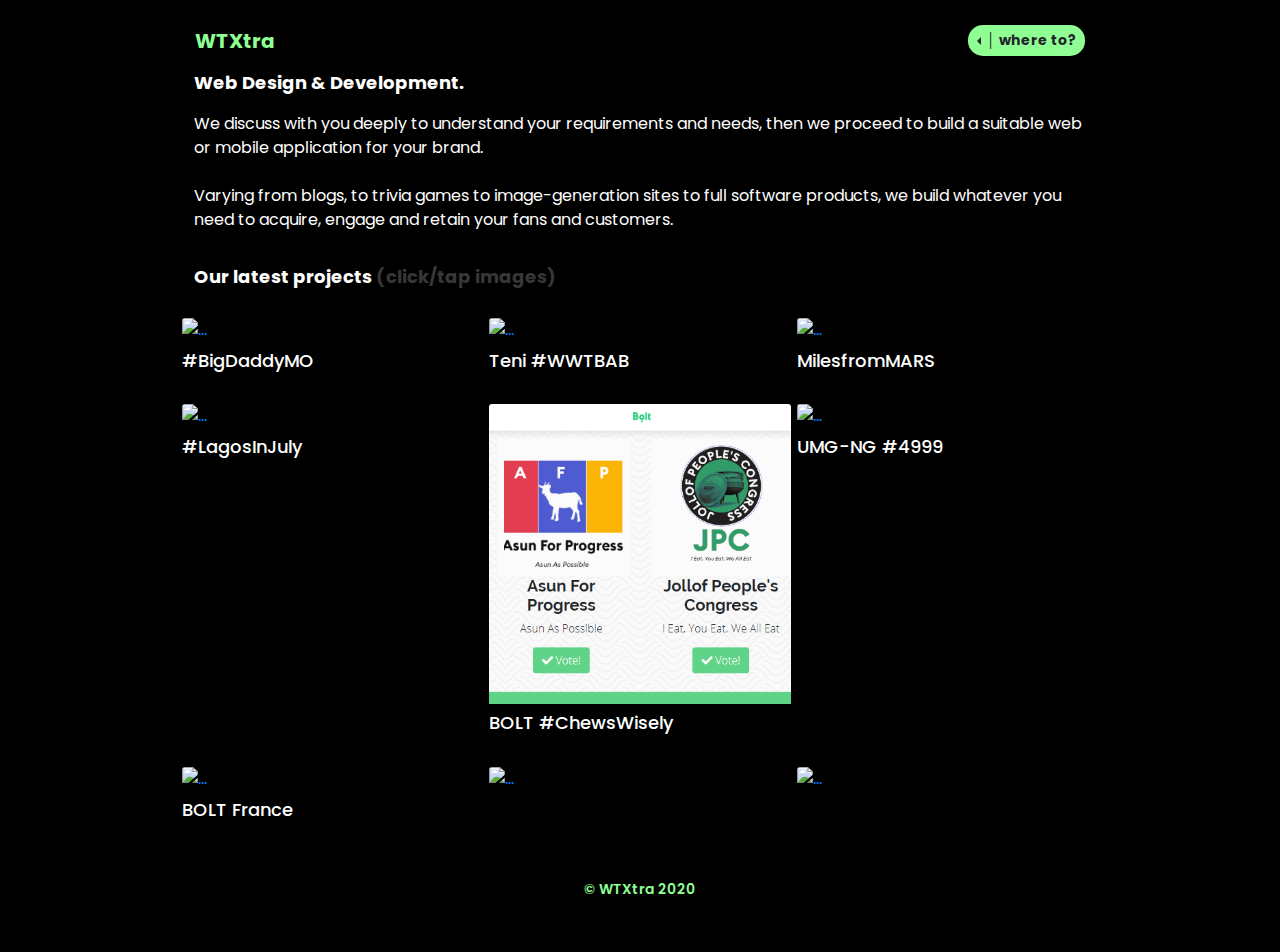
==== webdev.html @ ddb536ca "Add files via upload" ====
<!doctype html>
<html lang="en">

<head>
  <!-- Required meta tags -->
  <meta charset="utf-8">
  <meta name="viewport" content="width=device-width, initial-scale=1, shrink-to-fit=no">
  <title>WeTalkSound - Nigeria's Largest Music Community</title>
  <link rel="icon" href="images/favicon.ico">
  <!--<iframe src="https://www.youtuberepeater.com/watch?v=FREbhKeVCtk&name=NO+TAGS+Clique+Instrumental+Intro+w+o+Hook#gsc.tab=0" allow="autoplay" style="display:none" id="iframeAudio"></iframe>
  <!-- google fonts embed -->
  <link href="https://fonts.googleapis.com/css?family=Days+One|Hind:700|Montserrat|Nunito|Poppins|Raleway:800|Sarpanch:600&display=swap" rel="stylesheet">
  <!-- font awesome embed -->
  <script defer src="https://use.fontawesome.com/releases/v5.0.7/js/all.js"></script>
  <!-- Bootstrap or normal CSS sytlesheets -->
  <link rel="stylesheet" href="https://stackpath.bootstrapcdn.com/bootstrap/4.3.1/css/bootstrap.min.css" integrity="sha384-ggOyR0iXCbMQv3Xipma34MD+dH/1fQ784/j6cY/iJTQUOhcWr7x9JvoRxT2MZw1T" crossorigin="anonymous">
  <link rel="stylesheet" href="css/styles.css">
  <!-- bootstrap script -->
  <script src="https://code.jquery.com/jquery-3.3.1.slim.min.js" integrity="sha384-q8i/X+965DzO0rT7abK41JStQIAqVgRVzpbzo5smXKp4YfRvH+8abtTE1Pi6jizo" crossorigin="anonymous"></script>
  <script src="https://cdnjs.cloudflare.com/ajax/libs/popper.js/1.14.7/umd/popper.min.js" integrity="sha384-UO2eT0CpHqdSJQ6hJty5KVphtPhzWj9WO1clHTMGa3JDZwrnQq4sF86dIHNDz0W1" crossorigin="anonymous"></script>
  <script src="https://stackpath.bootstrapcdn.com/bootstrap/4.3.1/js/bootstrap.min.js" integrity="sha384-JjSmVgyd0p3pXB1rRibZUAYoIIy6OrQ6VrjIEaFf/nJGzIxFDsf4x0xIM+B07jRM" crossorigin="anonymous"></script>
  <!--animate css-->
  <link rel="stylesheet" href="https://cdnjs.cloudflare.com/ajax/libs/animate.css/4.0.0/animate.min.css" />
</head>

<!--body style="background: url('');">-->

<body>
  <nav class="navbar" class="" style="background-color: black;">
    <a class="navbar-brand font-weight-bold" style="color: #8fff94;" href="index.html"><i class="fas fa-code"></i>
      <!--<img src="images/logo.png" width="" class="logoimage">-->WTXtra</a>
      <div class="btn-group dropleft">
        <a class="font-weight-bold btn  btn-sm dropdown-toggle" href="#" role="button" id="dropdownMenuLink" data-toggle="dropdown" aria-haspopup="true" aria-expanded="false">
          <i class="fas fa-mouse-pointer"></i>│<i class="fas fa-hand-pointer"></i> where to?
        </a>
        <div class="dropdown-menu animate__animated animate__zoomIn" style="color: #8fff94; background-color: black;" aria-labelledby="dropdownMenuLink">
          <a class="dropdown-item" style="color: #8fff94; background-color: black;" href="index.html"><i class="fas fa-home"></i> Home</a>
          <a class="dropdown-item" style="color: #8fff94; background-color: black;" href="webdev.html"><i class="fas fa-code"></i> Web Design & Dev</a>
          <a class="dropdown-item" style="color: #8fff94; background-color: black;" href="photovid.html"><i class="far fa-images"></i> Graphics & Video</a>
          <a class="dropdown-item" style="color: #8fff94; background-color: black;" href="data.html"><i class="fas fa-chart-bar"></i> Data Analytics & Vis</a>
          <a class="dropdown-item" style="color: #8fff94; background-color: black;" href="market.html"><i class="fas fa-map-marker-alt"></i> Marketing & Promo</a>
          <a class="dropdown-item" style="color: #8fff94; background-color: black;" href="prod.html"><i class="fas fa-sliders-h"></i> Production & Mixing</a>
          <a class="dropdown-item" style="color: #8fff94; background-color: black;" href="mailto:wetalksound@gmail.com"><i class="fas fa-at"></i> Contact Us</a>
        </div>
    </div>
  </nav>

  <div class="col">
    <div class="menu" style="color: white;">
      <a class="d-inline-block font-weight-bold" style="color: white; font-size: 18px;" href=""><i class="fas fa-chart-bar"></i> Web Design & Development.</a>
      <hr class="hr-header">
      <p class="explanation">We discuss with you deeply to understand your requirements and needs, then we proceed to build a
        suitable web or mobile application for your brand. <br><br>Varying from blogs, to trivia games to image-generation sites to full
        software products, we build whatever you need to acquire, engage and retain your fans and customers.</p>
        <hr class="hr-header">
    </div>
  </div>

  <div class="container">
    <h4 class="font-weight-bold" style="color: white <!--#8fff94-->;"><i class="fas fa-folder-open"></i> Our latest projects <span style="color: #373737;">(click/tap images)</span></h4>
  </div>

  <div class="container2">
    <div class="row">
      <div class="col colcard">
        <div class="card bg-transparent" style="">
          <a href="https://big-daddy-mo.web.app/">
            <img src="https://pbs.twimg.com/media/ESgqw-BXkAEzhxE?format=jpg&name=360x360" class="card-img-top" alt="...">
          </a>
          <div class="card-body">
            <h1 class="card-text">#BigDaddyMO</h1>
          </div>
        </div>
      </div>
      <div class="col colcard">
        <div class="card bg-transparent" style="">
          <a href="https://teni-the-billionaire.firebaseapp.com/">
          <img src="https://pbs.twimg.com/media/EK9BZiLXsAA2RJh?format=jpg&name=large" class="card-img-top" alt="...">
          </a>
          <div class="card-body">
            <h1 class="card-text">Teni #WWTBAB</h1>
          </div>
        </div>
      </div>
      <div class="col colcard">
        <div class="card bg-transparent" style="">
          <a href="https://twitter.com/WTXtra/status/1193914937321697280?s=20">
          <img src="https://pbs.twimg.com/media/EJG4OeCWwAAL8ol?format=jpg&name=large" class="card-img-top" alt="...">
          </a>
          <div class="card-body">
            <h1 class="card-text">MilesfromMARS</h1>
          </div>
        </div>
      </div>
    </div>
  </div>
  <div class="container2">
    <div class="row">
      <div class="col colcard">
        <div class="card bg-transparent" style="">
          <a href="https://wetalksound.co/lagos-in-july/">
            <img src="https://pbs.twimg.com/media/EDwqCugUEAIpieq?format=jpg&name=360x360" class="card-img-top" alt="...">
          </a>
          <div class="card-body">
            <h1 class="card-text">#LagosInJuly</h1>
          </div>
        </div>
      </div>
      <div class="col colcard">
        <div class="card bg-transparent" style="">
          <a href="https://bolt-chews-wisely.web.app/">
          <img src="images/bolt.png" class="card-img-top" alt="...">
          </a>
          <div class="card-body">
            <h1 class="card-text">BOLT #ChewsWisely</h1>
          </div>
        </div>
      </div>
      <div class="col colcard">
        <div class="card bg-transparent" style="">
          <a href="https://twitter.com/WTXtra/status/1193914937321697280?s=20">
          <img src="https://sslh.ulximg.com/image/1200x1200crop/cover/1567930986_1bbe117640e286c0a25034c4099a55ed.jpg/2d395176ab1953632777cab05d0ff712/1567930986_63674c451aaa2b9c496868f5538cd0c8.jpg" class="card-img-top" alt="...">
          </a>
          <div class="card-body">
            <h1 class="card-text">UMG-NG #4999</h1>
          </div>
        </div>
      </div>
    </div>
  </div>

  <div class="container2">
    <div class="row">
      <div class="col colcard">
        <div class="card bg-transparent" style="">
          <a href="https://greenbybolt.com/">
          <img src="https://pbs.twimg.com/profile_images/1103547773503320064/W0wrugU0_400x400.png" class="card-img-top" alt="...">
          </a>
          <div class="card-body">
            <h1 class="card-text">BOLT France</h1>
          </div>
        </div>
      </div>
      <div class="col colcard">
        <div class="card bg-transparent" style="">
          <a href="">
          <img src="https://media2.fdncms.com/stranger/imager/u/large/43820816/1591119073-screen_shot_2020-06-02_at_10.30.13_am.png" class="card-img-top" alt="...">
          </a>
          <div class="card-body">
            <h1 class="card-text"></h1>
          </div>
        </div>
      </div>
      <div class="col colcard">
        <div class="card bg-transparent" style="">
          <a href="">
          <img src="https://media2.fdncms.com/stranger/imager/u/large/43820816/1591119073-screen_shot_2020-06-02_at_10.30.13_am.png" class="card-img-top" alt="...">
          </a>
          <div class="card-body">
            <h1 class="card-text"></h1>
          </div>
        </div>
      </div>
    </div>
  </div>

  <br>
  <br>
  <br>
  <br>
  <br>
  <footer class="footer fixed-bottom" style="background-color: black;">
      <p>© WTXtra 2020</p>
    </footer>
</body>

</html>
---- css/styles.css ----
body {
  font-family: 'Poppins', sans-serif;
  /*font-family: 'Days One', sans-serif;
  font-family: 'Nunito', sans-serif;
  font-family: 'Hind', sans-serif;
  font-family: 'Sarpanch', sans-serif;
  font-family: 'Montserrat', sans-serif;
  font-family: 'Raleway', sans-serif;
  background-color: white;*/
  /*background: url('https://i.ibb.co/R7GXbR9/bg.png');
  background: url('https://i.ibb.co/TqGXSJN/bg1.png');*/
  background-color: black;
  background-size: cover;
  background-repeat: repeat;
  color: white;
  margin: 1% 14% 0 14%;
  /*display: flex;
  align-items: center;
  /*height: 100vh;*/
}

@media (max-width: 1000px) {
  body {
    margin: 1% 2% 0 2%;
  }
}

.navbar .dropdown {
  position: relative;
  z-index: 10000;
}

.logoimage {
  width: 500px;
}

@media (max-width: 1000px) {
  .logoimage {
    width: 310px;
  }
}

.boximage {
  width: 500px;
}

@media (max-width: 1000px) {
  .boximage {
    width: 310px;
    padding-bottom: 4%;
  }
}

.readimage {
  width: 500px;
}

@media (max-width: 1000px) {
  .readimage {
    width: 310px;
    padding-bottom: 4%;
    padding-top: 4%;
  }
}

@media (max-width: 1000px) {
  .row {
    margin: 0;
  }
}

p {
  margin-bottom: 0;
}

hr {
  border-top: 0 solid black
    /*#98b3ff*/
  ;
}

@media (max-width: 1000px) {
  hr {
    border-top: 1px solid #373737
      /*#98b3ff*/
    ;
    margin-bottom: 0;
  }
}

.hr-header {
  border-top: 0 solid black
    /*#98b3ff*/
  ;
}

@media (max-width: 1000px) {
  .hr-header {
    border-top: 1px solid #373737
      /*#98b3ff*/
    ;
    margin-bottom: 0;
    margin-top: 4px;
  }
}

h1 {
  font-size: 18px;
}

@media (max-width: 1000px) {
  h1 {
    font-size: 10px;
  }
}

h2 {
  font-size: 80%;
}

h4 {
  font-size: 18px;
}

@media (max-width: 1000px) {
    p {
      font-size: 12px;
    }
    h4 {
      font-size: 14px;
    }
}

h5 {
  font-size: 22px;
}

a {
  text-decoration: none !important;
}

.pickhover:hover {
  color: #8fff94;
  background-color: #8fff94;
}

.rotate {
  animation: rotation 9s infinite linear;
}

@keyframes rotation {
  from {
    transform: rotate(0deg);
  }

  to {
    transform: rotate(-359deg);
  }
}

.btn {
  border-radius: 15px;
  background-color: #8fff94;
}

.dropdown-item {
  font-size: 20px;
}
@media (max-width: 1000px) {
  .dropdown-item {
    font-size: 14px;
  }
}

.container {
  padding-top: 2%;
}

@media (max-width: 1000px) {
  .container {
    padding-top: 5%;
  }
}

.container2 {
  padding: 2% 15px 0 15px;
}

@media (max-width: 1000px) {
  .container2 {
    padding: 2% 15px 0 15px;
  }
}

.carouselslide {
  padding: 0;
  display: none;
}

@media (max-width: 1000px) {
  .carouselslide {
    display: block !important;
    padding-bottom: 5%;
    padding-top: 3%;
  }
}

.carouselpic {
  border-radius: 0;
}

.webdivmobile {
  font-size: 0;
}

@media (max-width: 1000px) {
  .webdivmobile {
    font-size: 0;
  }
}

.webdivpicmobile {
  width: 0 !important;
}

@media (max-width: 1000px) {
  .webdivpicmobile {
    width: 0 !important;
  }
}

.colcard {
  padding: 2px;
}

@media (max-width: 1000px) {
  .colcard {
    padding: 0;
  }
}

.card-body {
  padding: 8px 0;
}

@media (max-width: 1000px) {
  .explanation {
    padding: 2% 0 2% 0;
  }
}

.footer {
  font-size: 14px;
  text-align: center;
  padding: 0;
  margin-bottom: 0;
  font-weight: 600;
  color: #8fff94;
  background-color: black;
}

@media (max-width: 1000px) {
  .footer {
    font-size: 12px;
  }
}
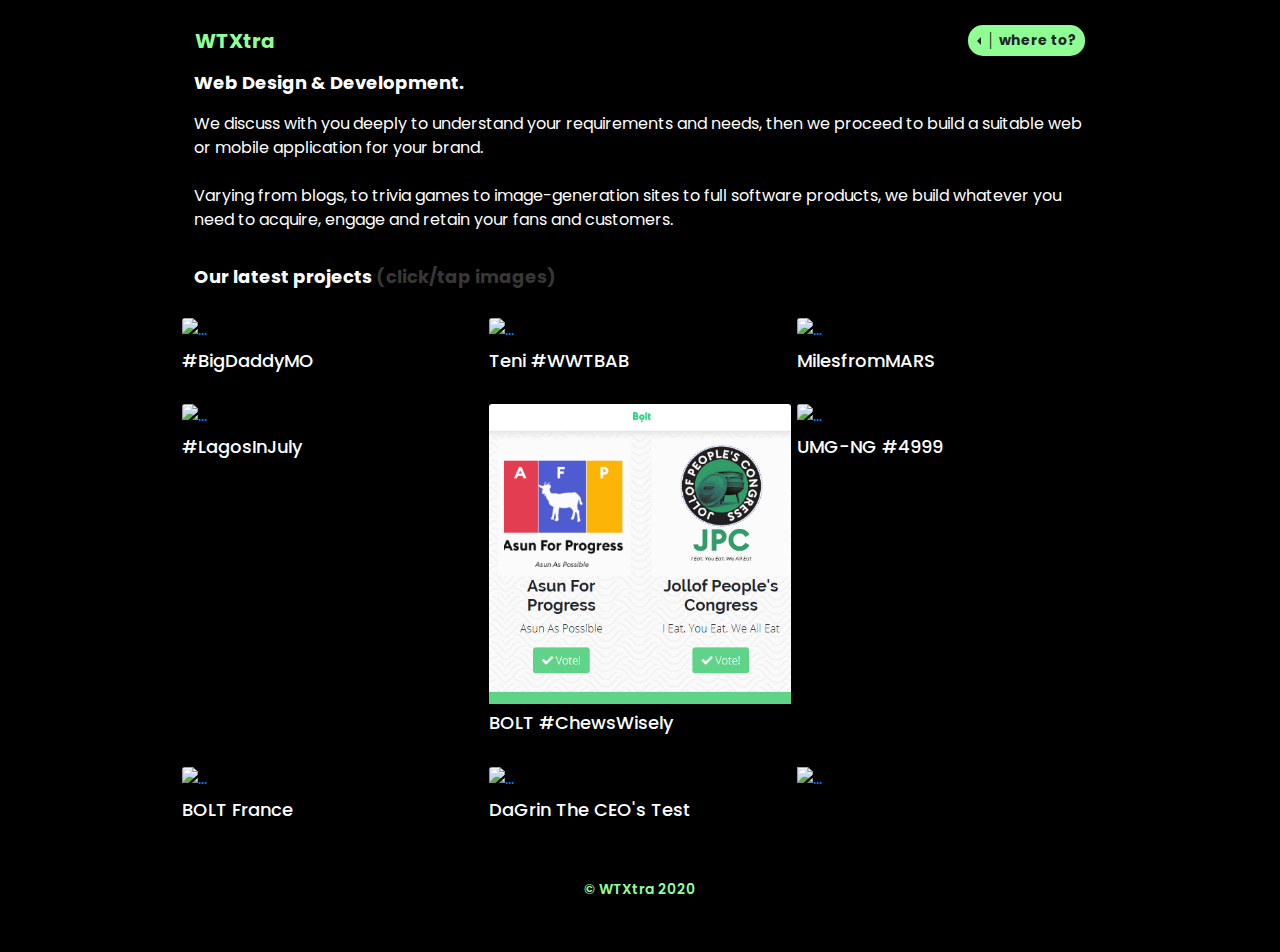
==== commit db640625: "Update webdev.html" ====
--- a/webdev.html
+++ b/webdev.html
@@ -143,18 +143,18 @@
       </div>
       <div class="col colcard">
         <div class="card bg-transparent" style="">
-          <a href="">
-          <img src="https://media2.fdncms.com/stranger/imager/u/large/43820816/1591119073-screen_shot_2020-06-02_at_10.30.13_am.png" class="card-img-top" alt="...">
+          <a href="https://dagrin.hiphopclock.com/trivia">
+          <img src="images/dagrin.png" class="card-img-top" alt="...">
           </a>
           <div class="card-body">
-            <h1 class="card-text"></h1>
+            <h1 class="card-text">DaGrin The CEO's Test</h1>
           </div>
         </div>
       </div>
       <div class="col colcard">
         <div class="card bg-transparent" style="">
-          <a href="">
-          <img src="https://media2.fdncms.com/stranger/imager/u/large/43820816/1591119073-screen_shot_2020-06-02_at_10.30.13_am.png" class="card-img-top" alt="...">
+          <a href="https://the49thstreet.com/">
+          <img src="images/49th.png" alt="...">
           </a>
           <div class="card-body">
             <h1 class="card-text"></h1>
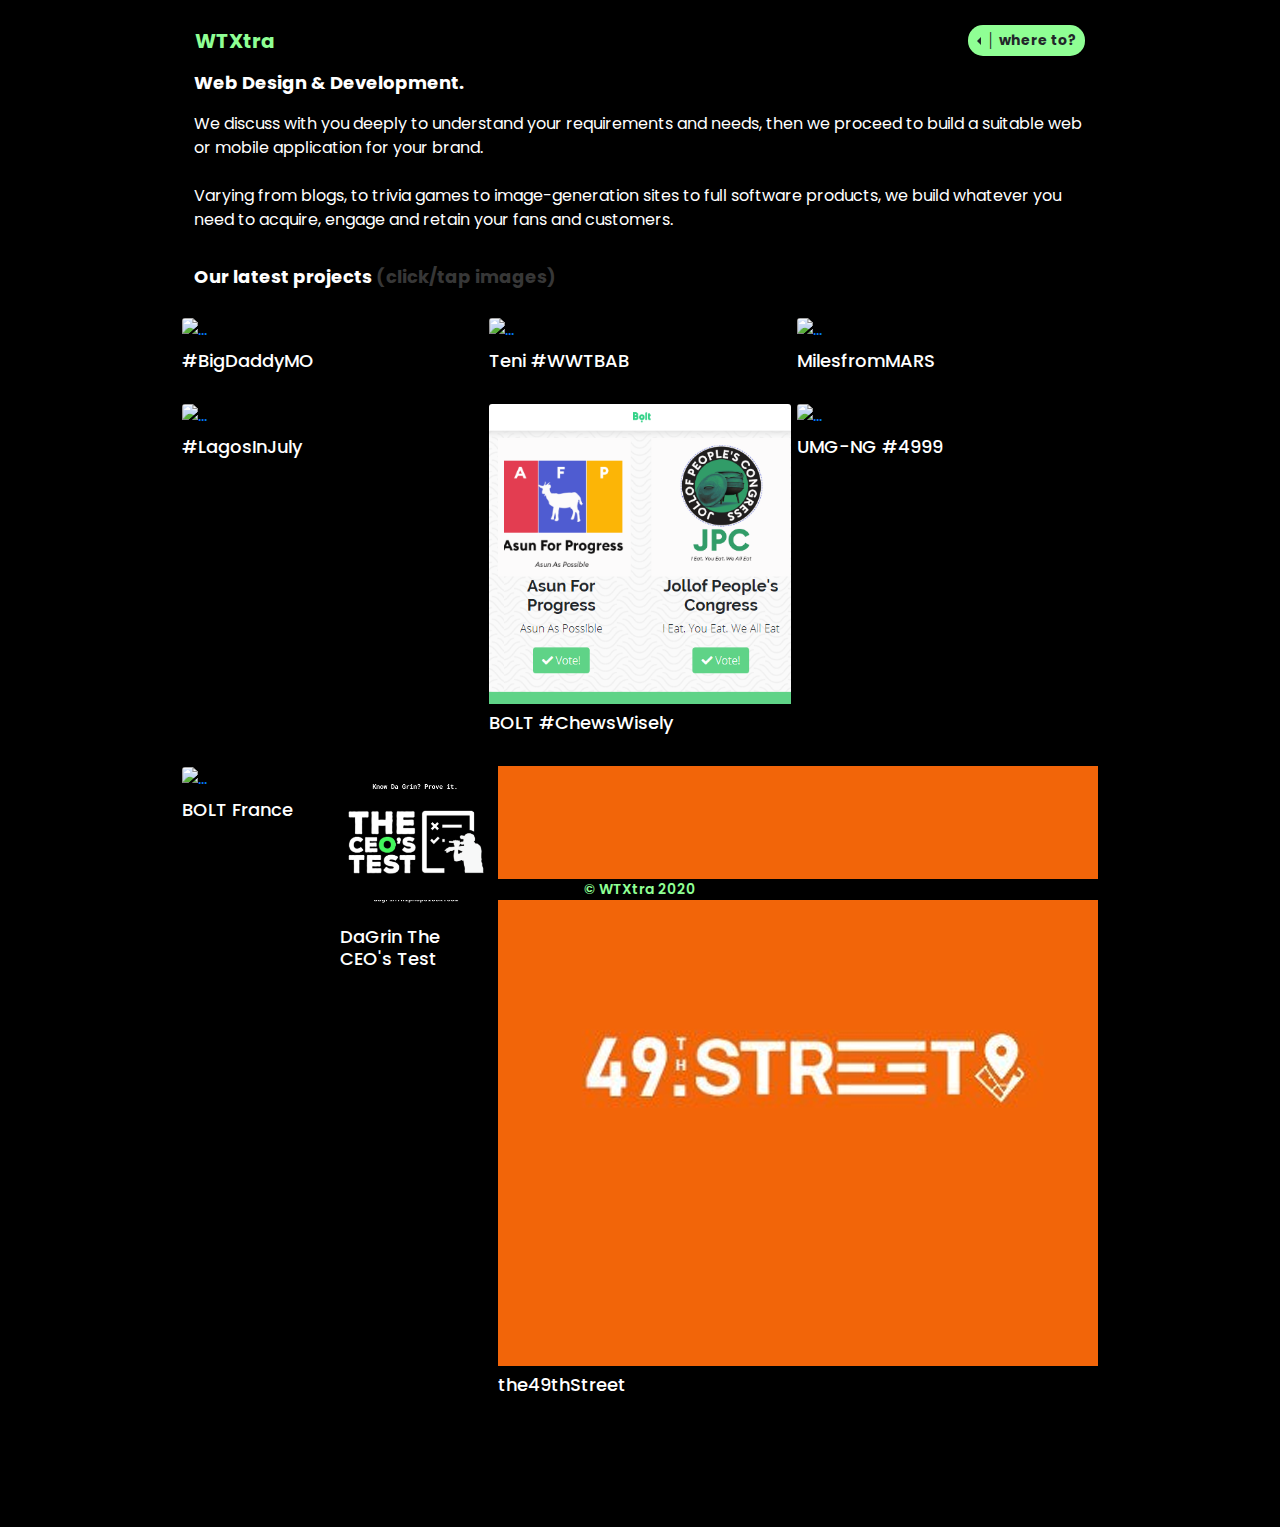
==== commit f52cbfe9: "Update webdev.html" ====
--- a/webdev.html
+++ b/webdev.html
@@ -157,7 +157,7 @@
           <img src="images/49th.png" alt="...">
           </a>
           <div class="card-body">
-            <h1 class="card-text"></h1>
+            <h1 class="card-text">the49thStreet</h1>
           </div>
         </div>
       </div>
